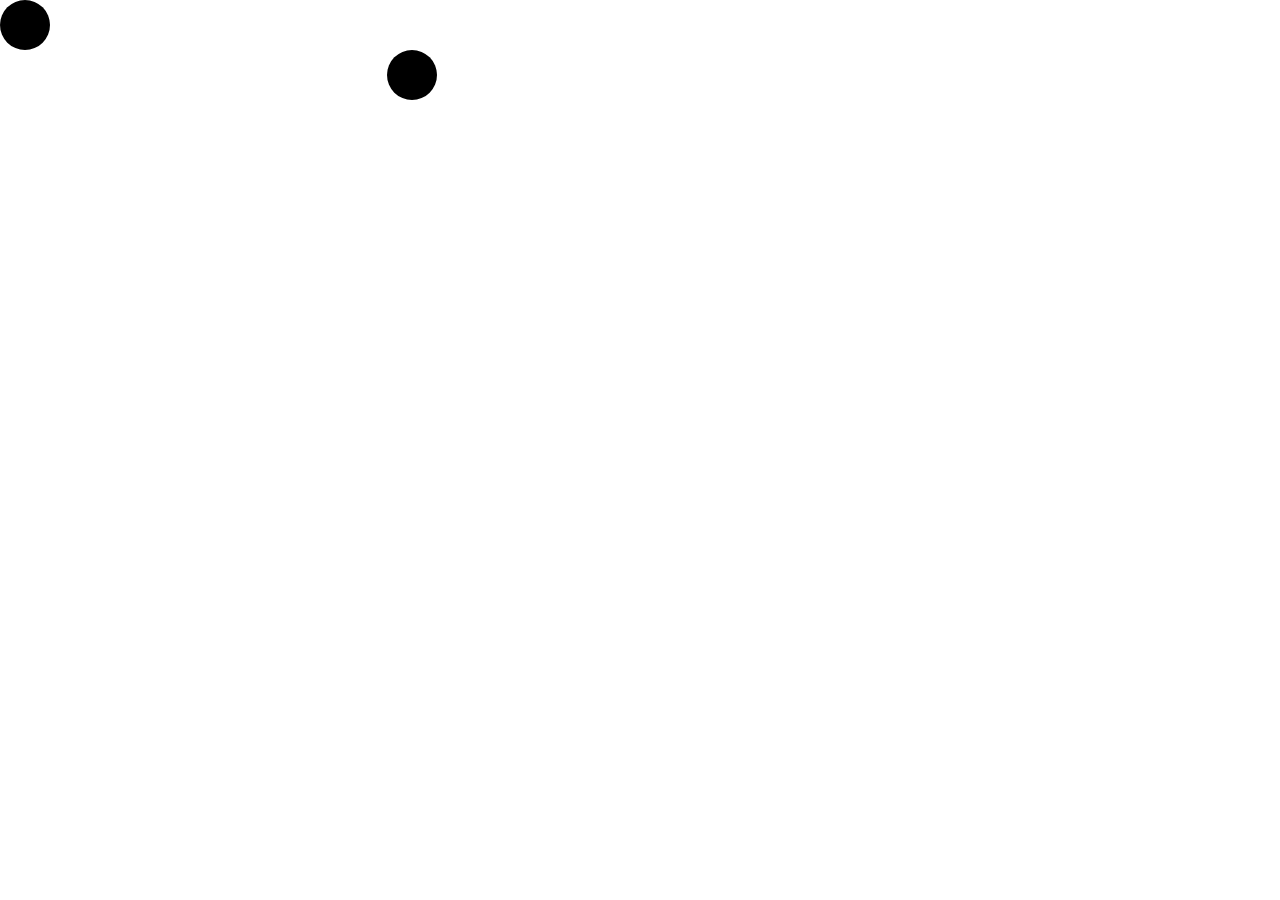
==== week1/demo_animation/index.html @ 2eed1426 "create repo" ====
<!DOCTYPE html>
<html lang="en">
<head>
    <meta charset="UTF-8">
    <meta name="viewport" content="width=device-width, initial-scale=1.0">
    <title>Document</title>
    <style>
        .circle {
            width: 50px;
            height: 50px;
            border-radius: 50%;
            background: #000;
            position: fixed;
            left: 0;
            top: 0;
            animation-name: moveAroundBorder ;
            animation-duration: 5s;
        }

        @keyframes moveAroundBorder {
            0% { left: 0; top: 0;}
            25% { left: 100%; top: 0; transform: translateX(-100%); }
            50% { left: 100%; top: 100%; transform: translate(-100%, -100%); }
            75% { left: 0; top: 100%; transform: translateY(-100%);}
            100% { left: 0; top: 0;
            }
        }

        .circle2 {
            width: 300px;
            height: 300px;
            margin-top: 50px;
            border-radius: 50%;
            position: relative;
            left: 30%;
            top: 10%;
            animation-name: rotateAround;
            animation-duration: 5s;
        }

        .circle2::after {
            content: "";
            width: 50px;
            height: 50px;
            border-radius: 50%;
            background: #000;
            position: absolute;
            left: 0;
            top: 0;
        }

        @keyframes rotateAround {
            0% {rotate: 0deg;}
            100% {rotate: 360deg}
        }

    </style>
</head>
<body>
    <div class="circle"></div>
    <div class="circle2"></div>
</body>
</html>
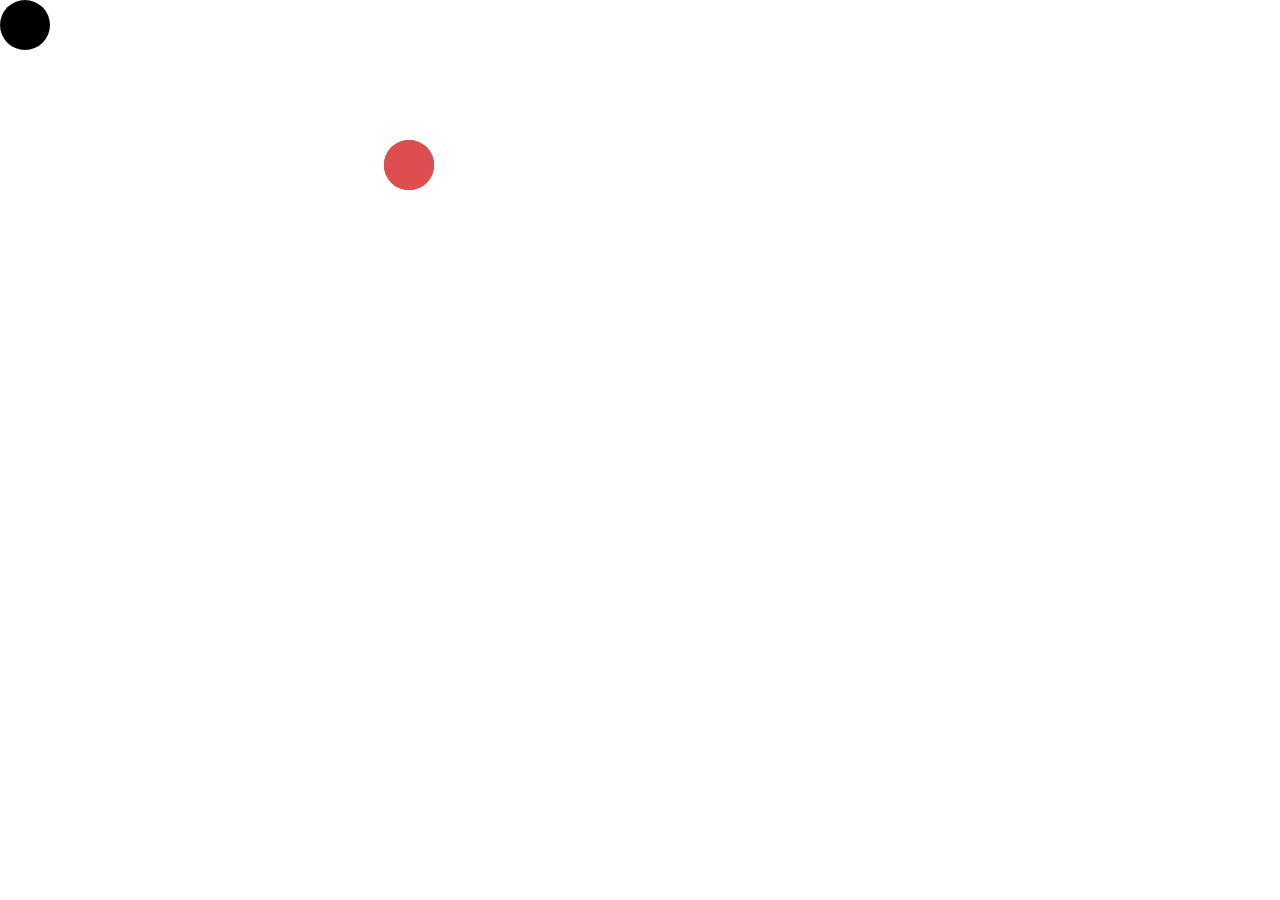
==== commit 76b9cf5a: "update 2-3-4" ====
--- a/week1/demo_animation/index.html
+++ b/week1/demo_animation/index.html
@@ -1,5 +1,6 @@
 <!DOCTYPE html>
 <html lang="en">
+
 <head>
     <meta charset="UTF-8">
     <meta name="viewport" content="width=device-width, initial-scale=1.0">
@@ -13,16 +14,37 @@
             position: fixed;
             left: 0;
             top: 0;
-            animation-name: moveAroundBorder ;
+            animation-name: moveAroundBorder;
             animation-duration: 5s;
         }
 
         @keyframes moveAroundBorder {
-            0% { left: 0; top: 0;}
-            25% { left: 100%; top: 0; transform: translateX(-100%); }
-            50% { left: 100%; top: 100%; transform: translate(-100%, -100%); }
-            75% { left: 0; top: 100%; transform: translateY(-100%);}
-            100% { left: 0; top: 0;
+            0% {
+                left: 0;
+                top: 0;
+            }
+
+            25% {
+                left: 100%;
+                top: 0;
+                transform: translateX(-100%);
+            }
+
+            50% {
+                left: 100%;
+                top: 100%;
+                transform: translate(-100%, -100%);
+            }
+
+            75% {
+                left: 0;
+                top: 100%;
+                transform: translateY(-100%);
+            }
+
+            100% {
+                left: 0;
+                top: 0;
             }
         }
 
@@ -31,11 +53,12 @@
             height: 300px;
             margin-top: 50px;
             border-radius: 50%;
-            position: relative;
+            position: fixed;
             left: 30%;
             top: 10%;
             animation-name: rotateAround;
             animation-duration: 5s;
+            animation-iteration-count: infinite;
         }
 
         .circle2::after {
@@ -43,21 +66,59 @@
             width: 50px;
             height: 50px;
             border-radius: 50%;
-            background: #000;
+            background: rgb(222, 78, 78);
             position: absolute;
             left: 0;
             top: 0;
         }
 
         @keyframes rotateAround {
-            0% {rotate: 0deg;}
-            100% {rotate: 360deg}
+            0% {
+                rotate: 0deg;
+                transform: scale(1);
+            }
+
+            50% {
+                transform: scale(2);
+            }
+
+            100% {
+                rotate: 360deg;
+                transform: scale(1);
+
+            }
+        }
+
+        .delay-1 {
+            animation-delay: 0.2s;
+        }
+
+        .delay-2 {
+            animation-delay: 0.4s;
+        }
+
+        .delay-3 {
+            animation-delay: 0.6s;
+        }
+
+        .delay-4 {
+            animation-delay: 0.8s;
+        }
+
+        .sub::after {
+            background: rgba(222, 78, 78, 0.6);
         }
 
     </style>
 </head>
+
 <body>
     <div class="circle"></div>
     <div class="circle2"></div>
+    <div class="circle2 sub delay-1"></div>
+    <div class="circle2 sub delay-2"></div>
+    <div class="circle2 sub delay-3"></div>
+    <div class="circle2 sub delay-4"></div>
 </body>
+
 </html>